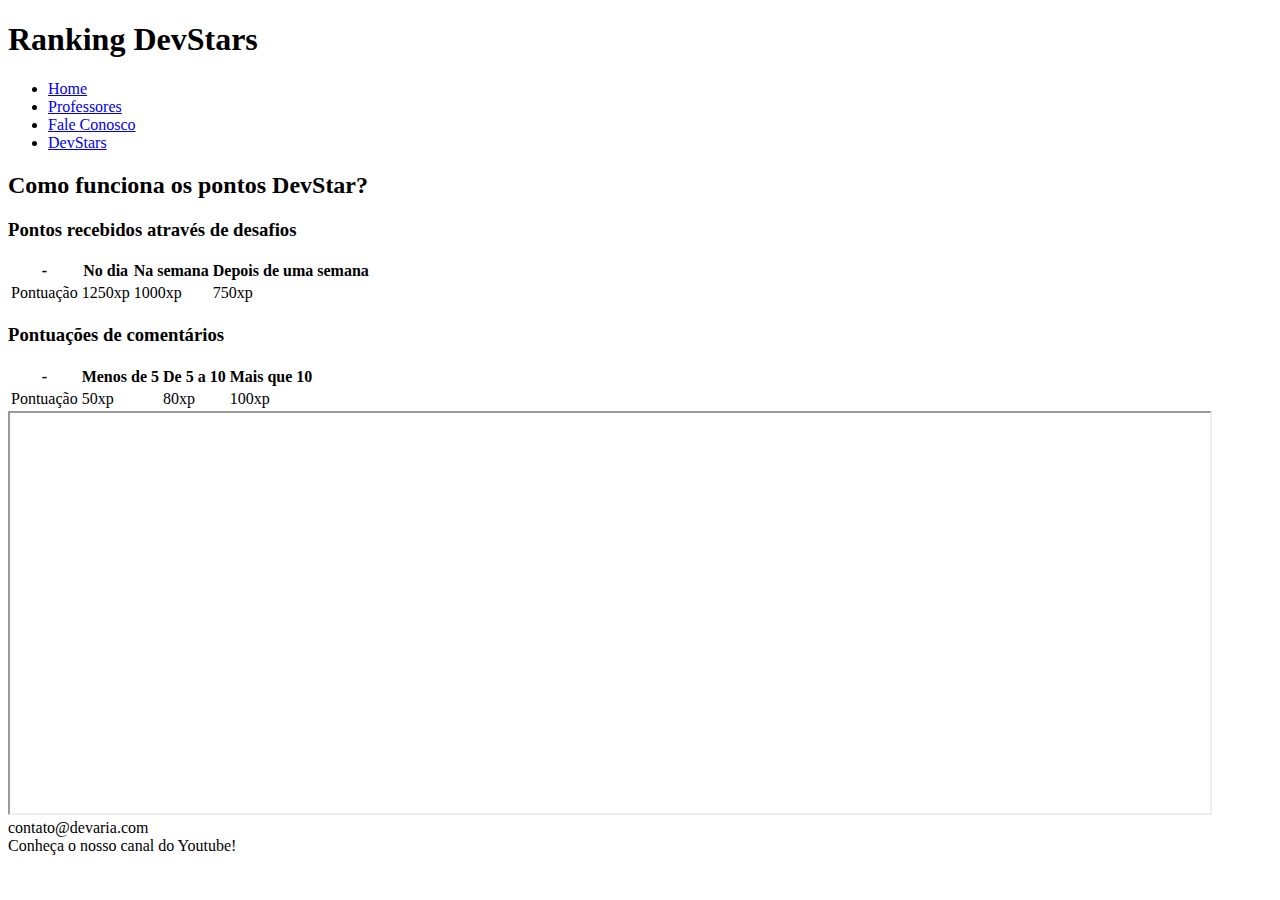
==== DevStars.html @ 93038ea9 "Create devaria-aula-css-parte-1" ====
<!DOCTYPE html>
<html lang="pt-BR">
    <head>
        <meta charset="utf-8" />
        <title>DevStars!</title>
    </head>

    <body>
        <header>
            <h1>Ranking DevStars</h1>
            <nav>
                <ul>
                    <li><a href="index.html">Home</a></li>
                    <li><a href="Professores.html">Professores</a></li>
                    <li><a href="FaleConosco.html">Fale Conosco</a></li>
                    <li><a href="DevStars.html">DevStars</a></li>
                </ul>
            </nav>
        </header>

        <main>
            <h2>Como funciona os pontos DevStar?</h2>
            <section>
                <h3>Pontos recebidos através de desafios</h3>
                <table>
                    <thead>
                        <tr>
                            <th>-</th>
                            <th>No dia</th>
                            <th>Na semana</th>
                            <th>Depois de uma semana</th>
                        </tr>
                    </thead>
                    <tbody>
                        <tr>
                            <td>Pontuação</td>
                            <td>1250xp</td>
                            <td>1000xp</td>
                            <td>750xp</td>
                        </tr>
                    </tbody>
                </table>
            </section>

            <section>
                <h3>Pontuações de comentários</h3>
                <table>
                    <thead>
                        <th>-</th>
                        <th>Menos de 5</th>
                        <th>De 5 a 10</th>
                        <th>Mais que 10</th>
                    </thead>
                    <tbody>
                        <tr>
                            <td>Pontuação</td>
                            <td>50xp</td>
                            <td>80xp</td>
                            <td>100xp</td>
                        </tr>
                    </tbody>
                </table>
            </section>

            <section>
                <div>
                    <iframe src="https://devaria.com.br/devstars" width="1200" height="400"></iframe>
                </div>
            </section>
        </main>

        <footer>
            <section>
                <span>contato@devaria.com</span> <br />
                <span>Conheça o nosso canal do Youtube!</span>
            </section>
        </footer>
    </body>
</html>
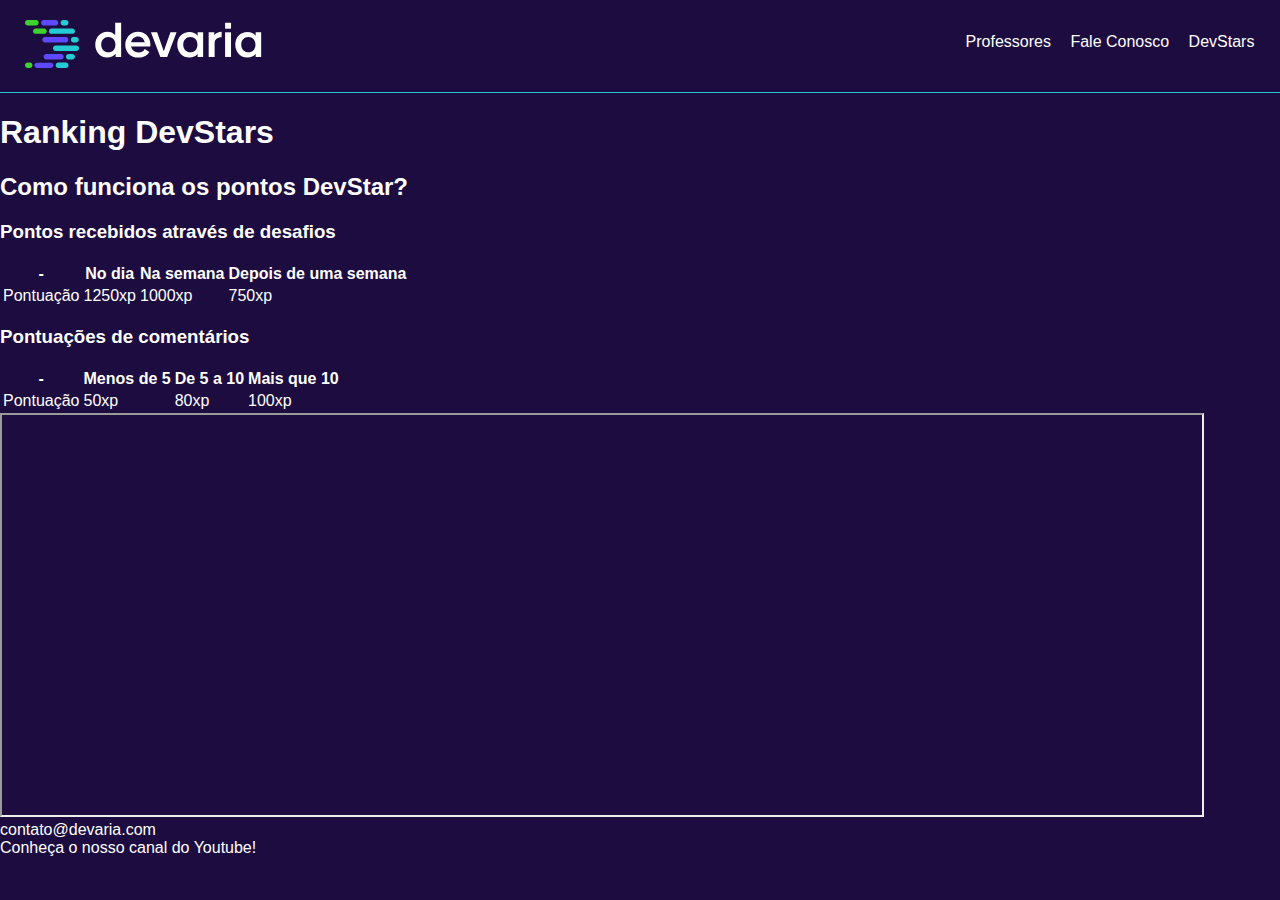
==== commit 53cc3b7b: "Exercícios e media query" ====
--- a/DevStars.html
+++ b/DevStars.html
@@ -3,14 +3,19 @@
     <head>
         <meta charset="utf-8" />
         <title>DevStars!</title>
+        <meta name="viewport" content="width=device-width, initial-scale=1.0">
+        <link rel="stylesheet" href="public/css/devaria.css" />
+        <link rel="stylesheet" href="public/css/header.css" />
     </head>
 
     <body>
         <header>
-            <h1>Ranking DevStars</h1>
-            <nav>
+            <a href="index.html" class="link-logo">
+                <img src="public/fotos/logo-devaria.svg" alt="Logo Devaria">
+            </a>
+
+            <nav class="menu">
                 <ul>
-                    <li><a href="index.html">Home</a></li>
                     <li><a href="Professores.html">Professores</a></li>
                     <li><a href="FaleConosco.html">Fale Conosco</a></li>
                     <li><a href="DevStars.html">DevStars</a></li>
@@ -19,6 +24,7 @@
         </header>
 
         <main>
+            <h1>Ranking DevStars</h1>
             <h2>Como funciona os pontos DevStar?</h2>
             <section>
                 <h3>Pontos recebidos através de desafios</h3>
--- a/public/css/devaria.css
+++ b/public/css/devaria.css
@@ -0,0 +1,9 @@
+/* Estilos globais do site */
+
+body {
+    background-color: #1c0c3f;
+    font-family: sans-serif;
+    color: #fff;
+    margin: 0px;
+}
+
--- a/public/css/header.css
+++ b/public/css/header.css
@@ -0,0 +1,42 @@
+/* Estilos do header */
+
+header .link-logo {
+    display: block;
+    padding: 20px 25px;
+    border-bottom: 1px solid #25cbd3;
+}
+
+header nav ul {
+    padding: 0px;
+    text-align: center;
+}
+
+header nav ul li {
+    display: inline-block;
+}
+
+header nav ul li:not(:last-child){
+    margin-right: 15px;
+}
+
+.menu li a {
+    color: #fff;
+    text-decoration: none;
+}
+
+.menu li a:hover {
+    color: #3bd42d;
+    text-decoration: underline;
+}
+
+@media screen and (min-width: 992px) {
+    header {
+        position: relative;
+    }
+
+    .menu {
+        position: absolute;
+        right: 2%;
+        top: 18%;
+    }    
+}